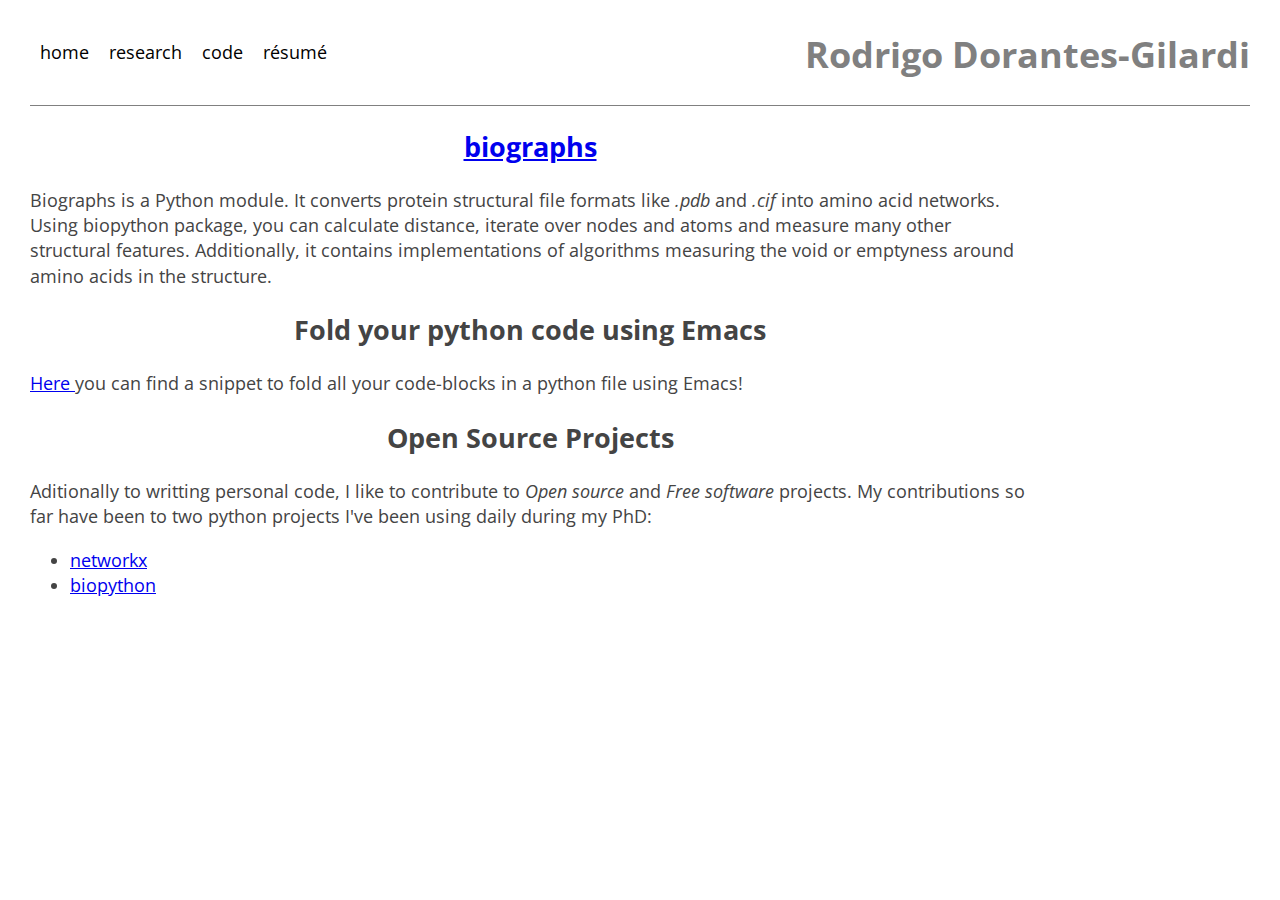
==== code.html @ cfbff426 "Adding a code snippet "python-fold"" ====
<!DOCTYPE html>

<html lang='eng'>
	<head>
		<link rel="stylesheet" type='text/css' href='assets/style.css'>
		<title>Rodrigo Dorantes-Gilardi's - Papers</title>
		<link href="https://fonts.googleapis.com/css?family=Open+Sans"
		type='text/css' rel="stylesheet">
	</head>

	<body>

<div class=top>
			<ul class="nav">
				<a href="index.html"><li>home</li></a>
				<a href="research.html"><li>research</li></a>
				<a href="code.html"><li>code</li></a>
				<a href="assets/cv.pdf"><li>résumé</li></a>
			</ul>
			<div class=break></div>
			
<h1 class="header">Rodrigo Dorantes-Gilardi</h1>
<div class='green bar'></div>
<div class='blue bar'></div>

			<div class=break></div>
		</div>

		<div id='code'>
			<h2> <a href="https://github.com/rodogi/biographs">biographs</a>
		 </h2>
			Biographs is a Python module. It converts
			protein structural file formats like <em> .pdb </em>
			and <em> .cif </em> into amino acid
			networks. Using biopython package, you can
			calculate distance, iterate over nodes and
			atoms and measure many other structural
			features.

			Additionally, it contains implementations of
			algorithms measuring the void or emptyness
			around amino acids in the structure. 
		<h2>Fold your python code using Emacs</h2>
		<a href="file:code-blog/python-fold.html"> Here </a>
		you can find a snippet to fold all your code-blocks in
		a python file using Emacs!

		<h2> Open Source Projects </h2>
		Aditionally to writting personal code, I like to
		contribute to <em> Open source </em> and <em> Free
		software </em> projects. My contributions so far
		have been to two python projects I've been using daily
		during my PhD:
		<ul>
		  <li> <a href="https://networkx.github.io/">networkx</a></li>
		  <li> <a href="http://biopython.org/">biopython</a> </li>
		</ul>
		</div>
		  
		
	</body>
</html>
---- assets/style.css ----
body {font-family: 'Open Sans', sans-serif;
	font-size: 18px;
	margin: 30px;
	line-height: 1.4;
	color:#444;
	padding:0;
}

.top{
	border-bottom: 1px solid gray;
}

.top h1{
	color: gray;
}

#code {
	word-wrap: break-word;
	width: 1000px;
}

h1.header {
	text-align: right;
}

ul.nav {
	list-style-type:none;
	padding:0;
}

ul.nav li:hover{
	background: yellow;
}

ul.nav li{
	float: left;
	margin: 10px;
	color: black;
}

#marginp {
	margin: 0cm;
}

#cleft {
	float: left;
	width: 300px;
}

#cright {
	float: right;
	width: 700px;
	height: 260px;
}

#ccenter{
	width: 830px;
	height: 500px;
	margin: 0px auto 0px auto;
}

h2{
	text-align: center
}

#about-me {
	width: 1000px;
}
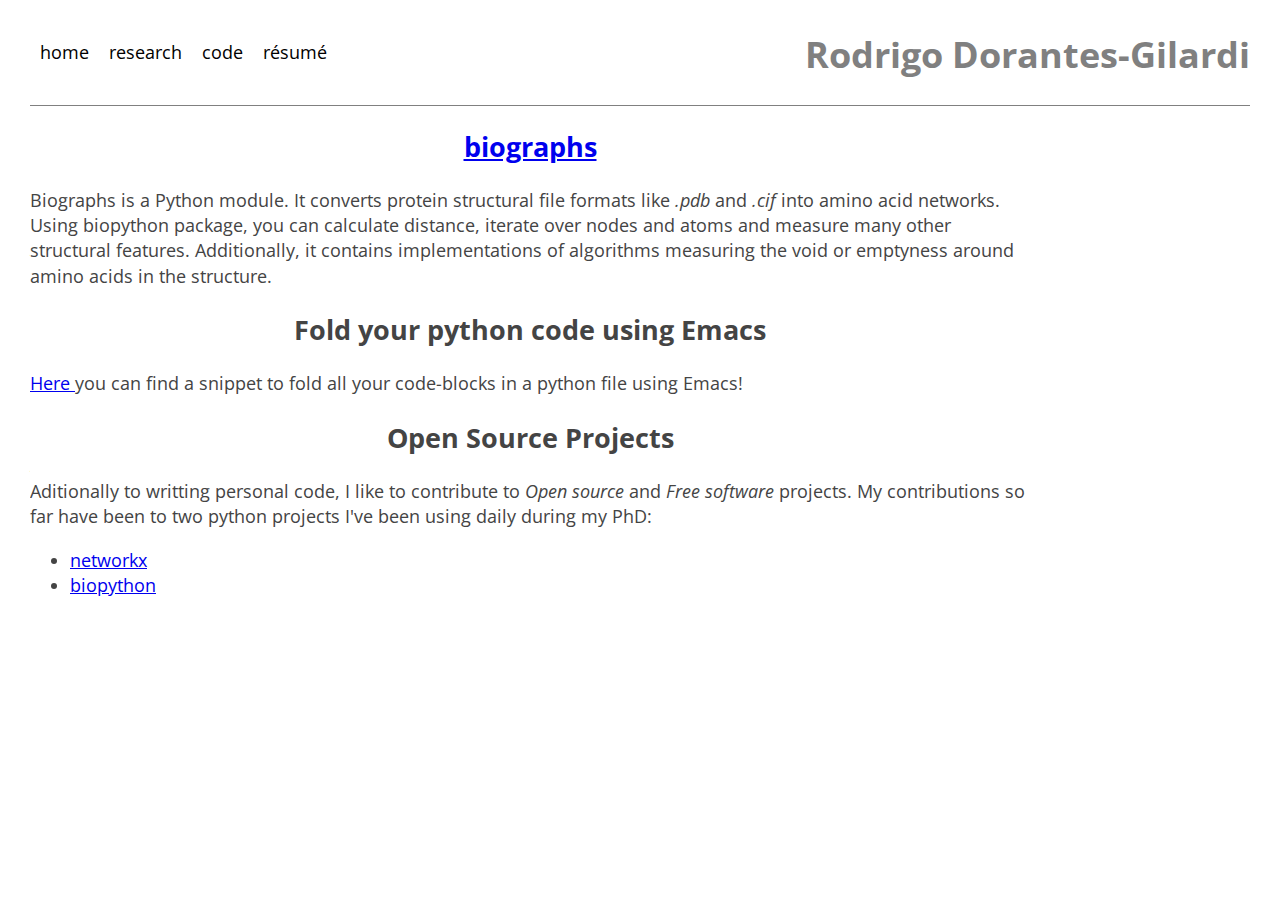
==== commit 225f0021: "Adding a snippet 'python-fold' fixed link" ====
--- a/code.html
+++ b/code.html
@@ -41,7 +41,7 @@
 			algorithms measuring the void or emptyness
 			around amino acids in the structure. 
 		<h2>Fold your python code using Emacs</h2>
-		<a href="file:code-blog/python-fold.html"> Here </a>
+		<a href="/Users/rdora/rodogi.github.io/code-blog/python-fold.html"> Here </a>
 		you can find a snippet to fold all your code-blocks in
 		a python file using Emacs!
 
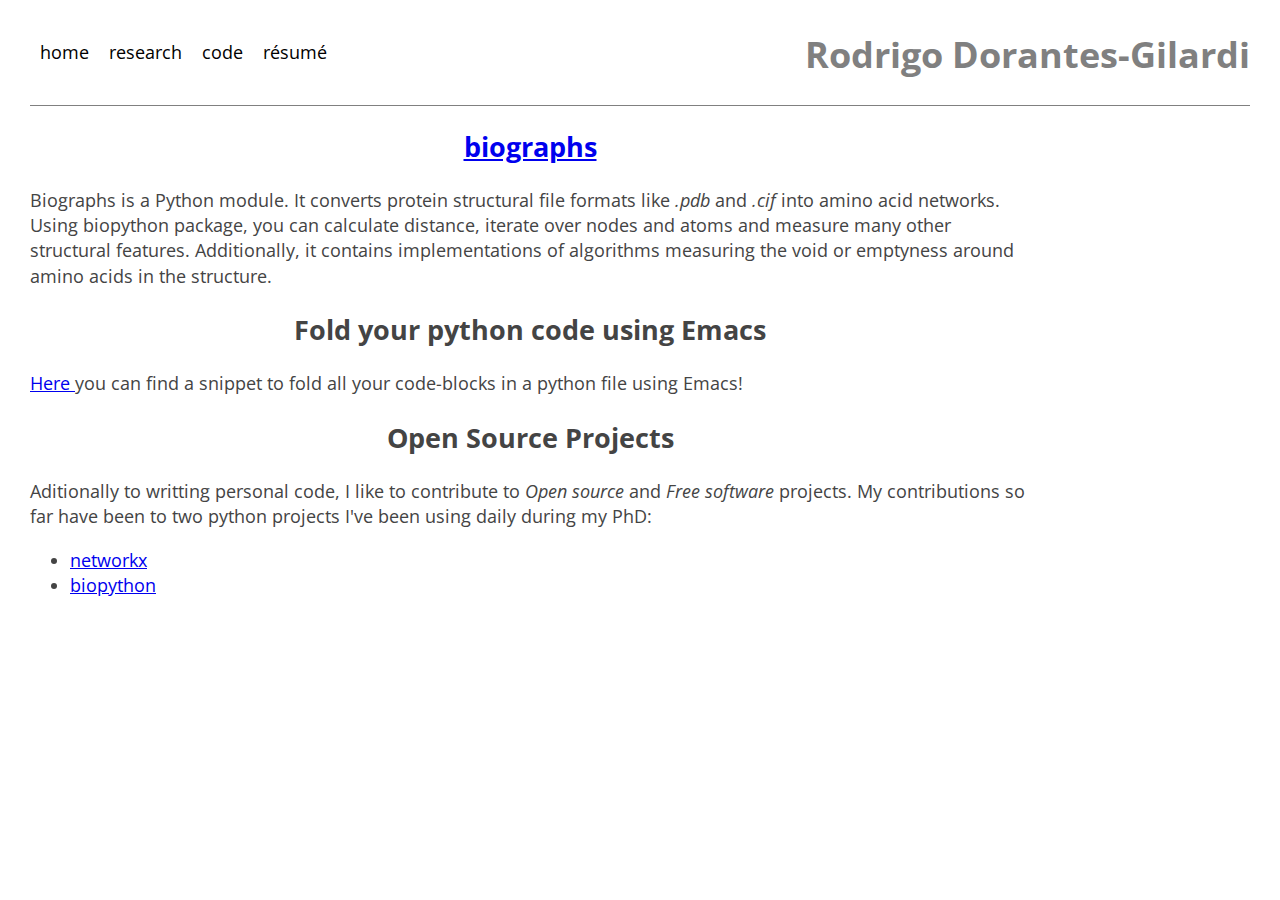
==== commit 46393a64: "Adding a snippet 'python-fold' fixed link" ====
--- a/code.html
+++ b/code.html
@@ -41,7 +41,7 @@
 			algorithms measuring the void or emptyness
 			around amino acids in the structure. 
 		<h2>Fold your python code using Emacs</h2>
-		<a href="/Users/rdora/rodogi.github.io/code-blog/python-fold.html"> Here </a>
+		<a href="code-blog/python-fold.html"> Here </a>
 		you can find a snippet to fold all your code-blocks in
 		a python file using Emacs!
 
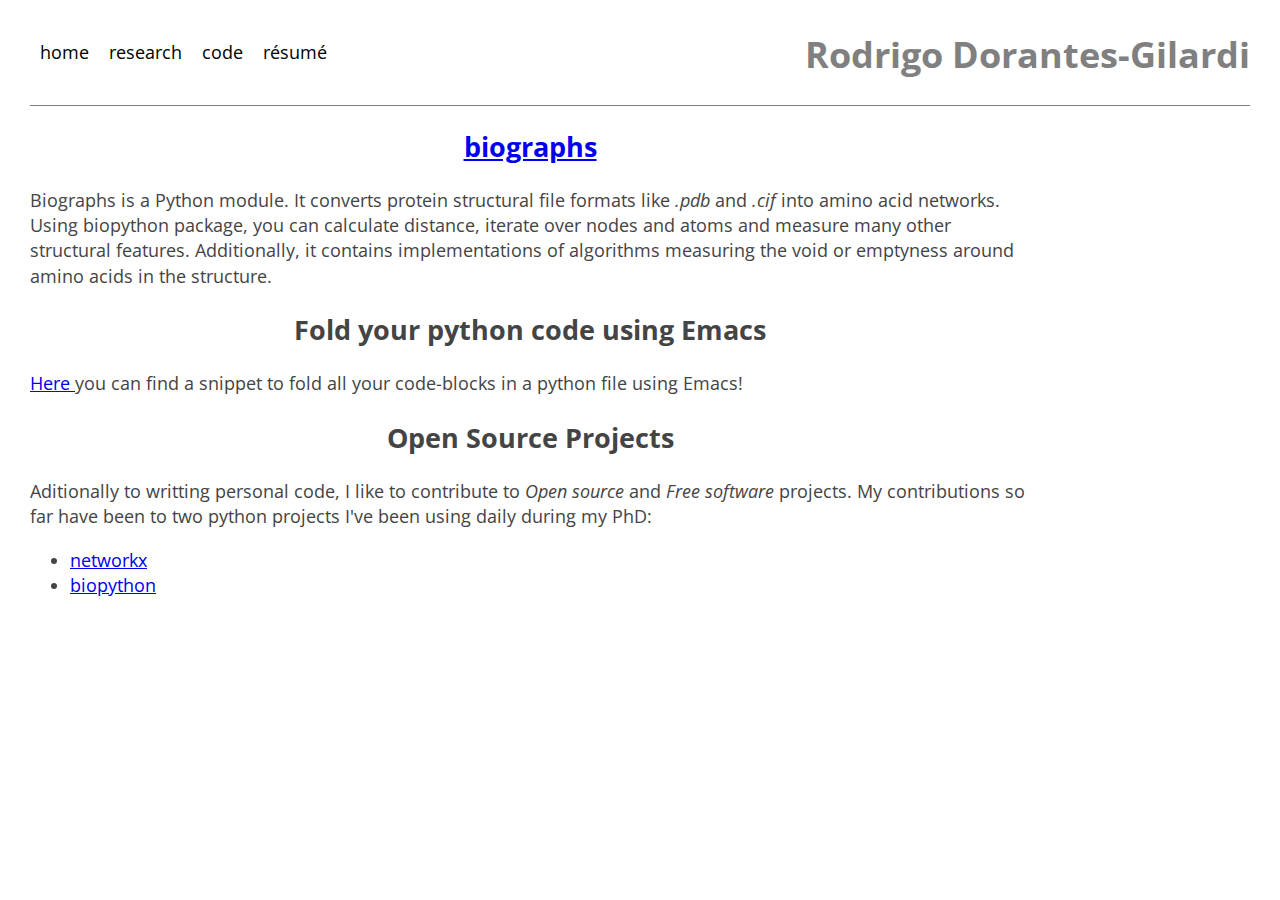
==== commit e55c3b88: "Merge branch 'master' of https://github.com/rodogi/rodogi.github.io" ====
--- a/code.html
+++ b/code.html
@@ -41,7 +41,7 @@
 			algorithms measuring the void or emptyness
 			around amino acids in the structure. 
 		<h2>Fold your python code using Emacs</h2>
-		<a href="code-blog/python-fold.html"> Here </a>
+		<a href="/Users/rdora/rodogi.github.io/code-blog/python-fold.html"> Here </a>
 		you can find a snippet to fold all your code-blocks in
 		a python file using Emacs!
 
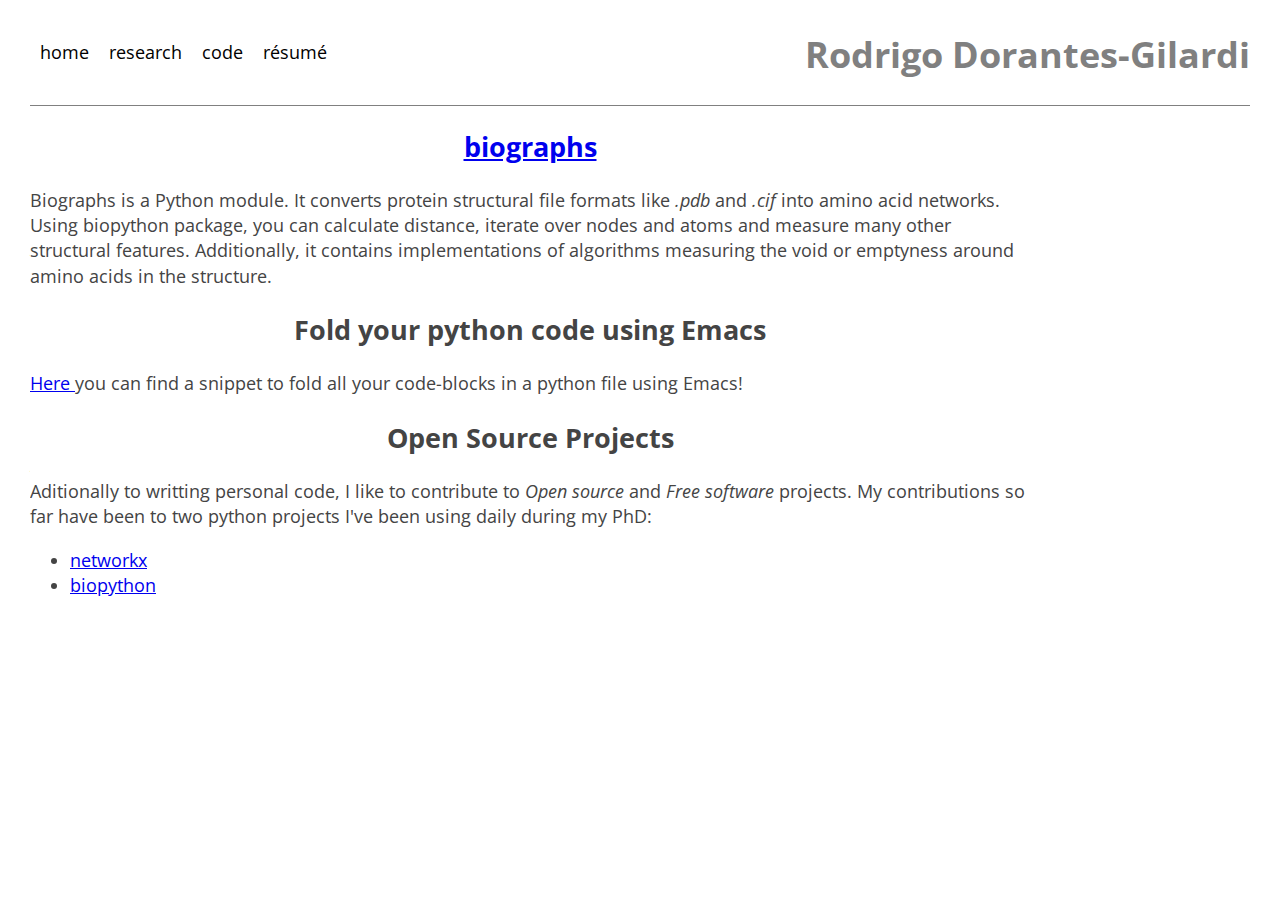
==== commit ae0e483f: "Fix link" ====
--- a/code.html
+++ b/code.html
@@ -41,7 +41,7 @@
 			algorithms measuring the void or emptyness
 			around amino acids in the structure. 
 		<h2>Fold your python code using Emacs</h2>
-		<a href="/Users/rdora/rodogi.github.io/code-blog/python-fold.html"> Here </a>
+		<a href="code-blog/python-fold.html"> Here </a>
 		you can find a snippet to fold all your code-blocks in
 		a python file using Emacs!
 
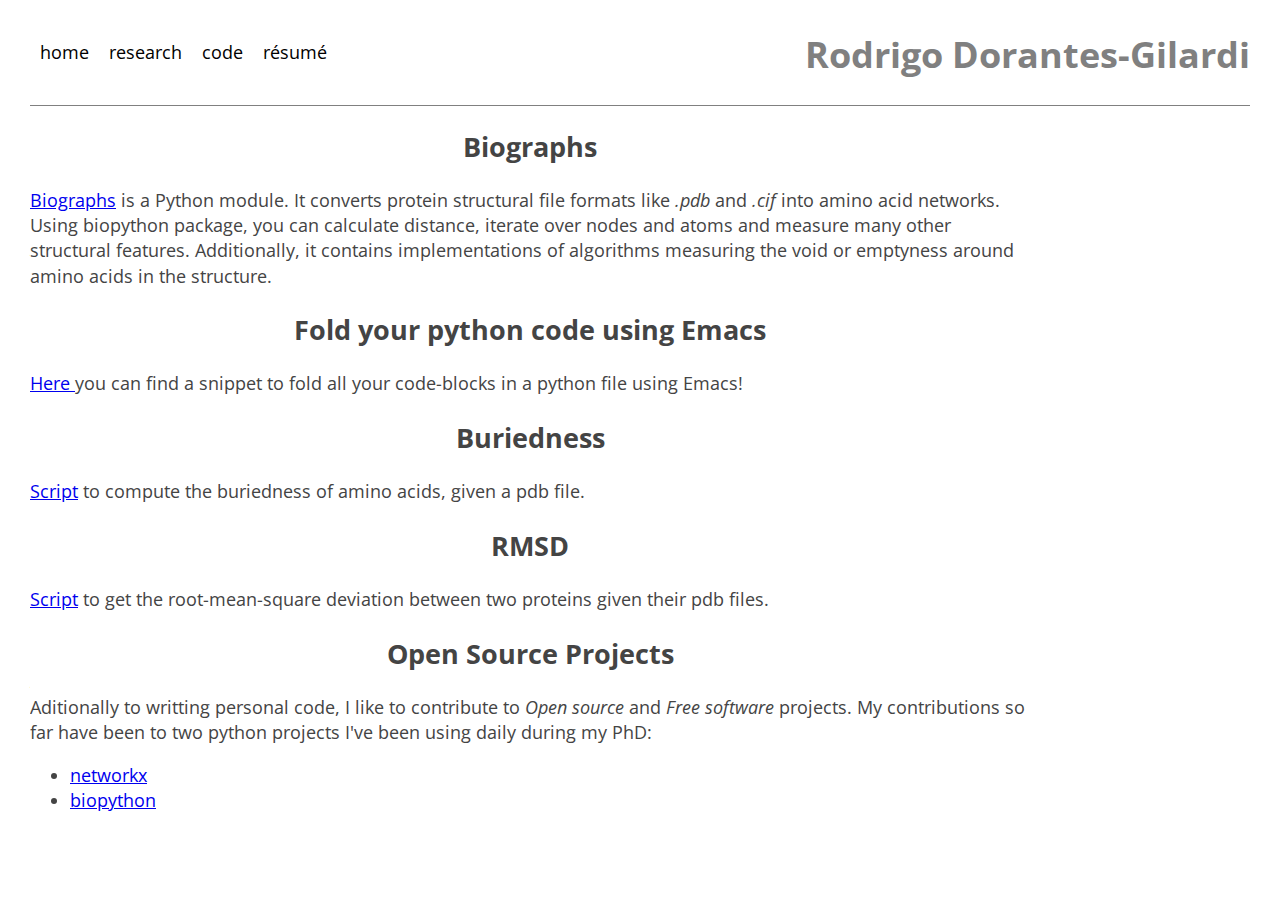
==== commit 1ba2b9d5: "add buriedness and rmsd scripts" ====
--- a/code.html
+++ b/code.html
@@ -27,9 +27,8 @@
 		</div>
 
 		<div id='code'>
-			<h2> <a href="https://github.com/rodogi/biographs">biographs</a>
-		 </h2>
-			Biographs is a Python module. It converts
+			<h2> Biographs </h2>
+			<a href="https://github.com/rodogi/biographs">Biographs</a> is a Python module. It converts
 			protein structural file formats like <em> .pdb </em>
 			and <em> .cif </em> into amino acid
 			networks. Using biopython package, you can
@@ -44,6 +43,15 @@
 		<a href="code-blog/python-fold.html"> Here </a>
 		you can find a snippet to fold all your code-blocks in
 		a python file using Emacs!
+
+		<h2>Buriedness</h2>
+		<a href="https://github.com/rodogi/buriedness">Script</a>
+		to compute the buriedness of amino acids, given a pdb file.
+
+		<h2>RMSD</h2>
+		<a href="https://github.com/rodogi/rmsd">Script</a> to
+		get the root-mean-square deviation between two
+		proteins given their pdb files.
 
 		<h2> Open Source Projects </h2>
 		Aditionally to writting personal code, I like to
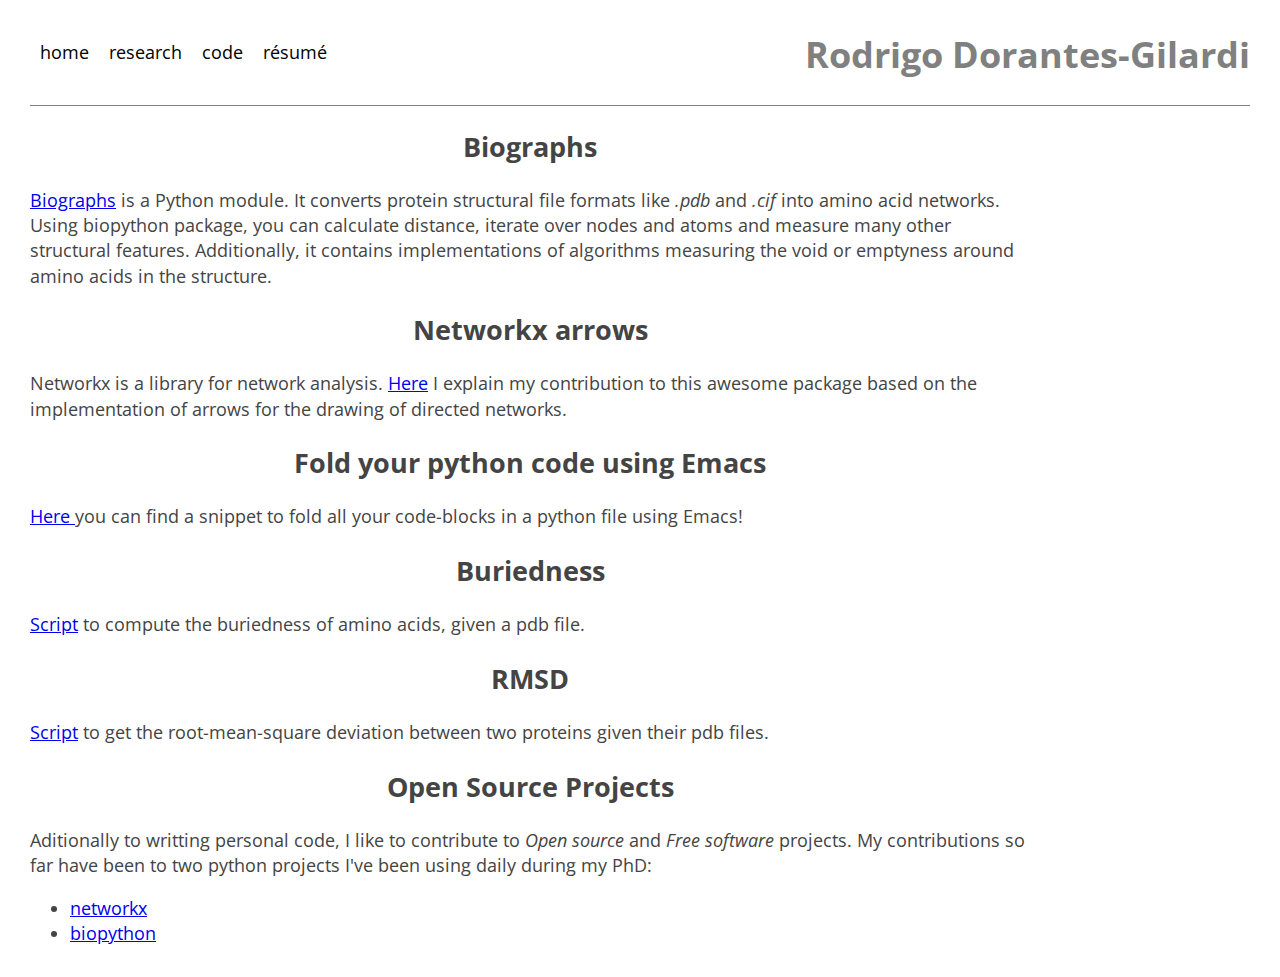
==== commit 1deef603: "Arrows in code" ====
--- a/code.html
+++ b/code.html
@@ -39,6 +39,14 @@
 			Additionally, it contains implementations of
 			algorithms measuring the void or emptyness
 			around amino acids in the structure. 
+
+		<h2>Networkx arrows</h2>
+		Networkx is a library for network
+		analysis. <a href="code-blog/python-arrows.html">Here</a>
+		I explain my contribution to this awesome package
+		based on the implementation of arrows for the drawing
+		of directed networks.
+
 		<h2>Fold your python code using Emacs</h2>
 		<a href="code-blog/python-fold.html"> Here </a>
 		you can find a snippet to fold all your code-blocks in
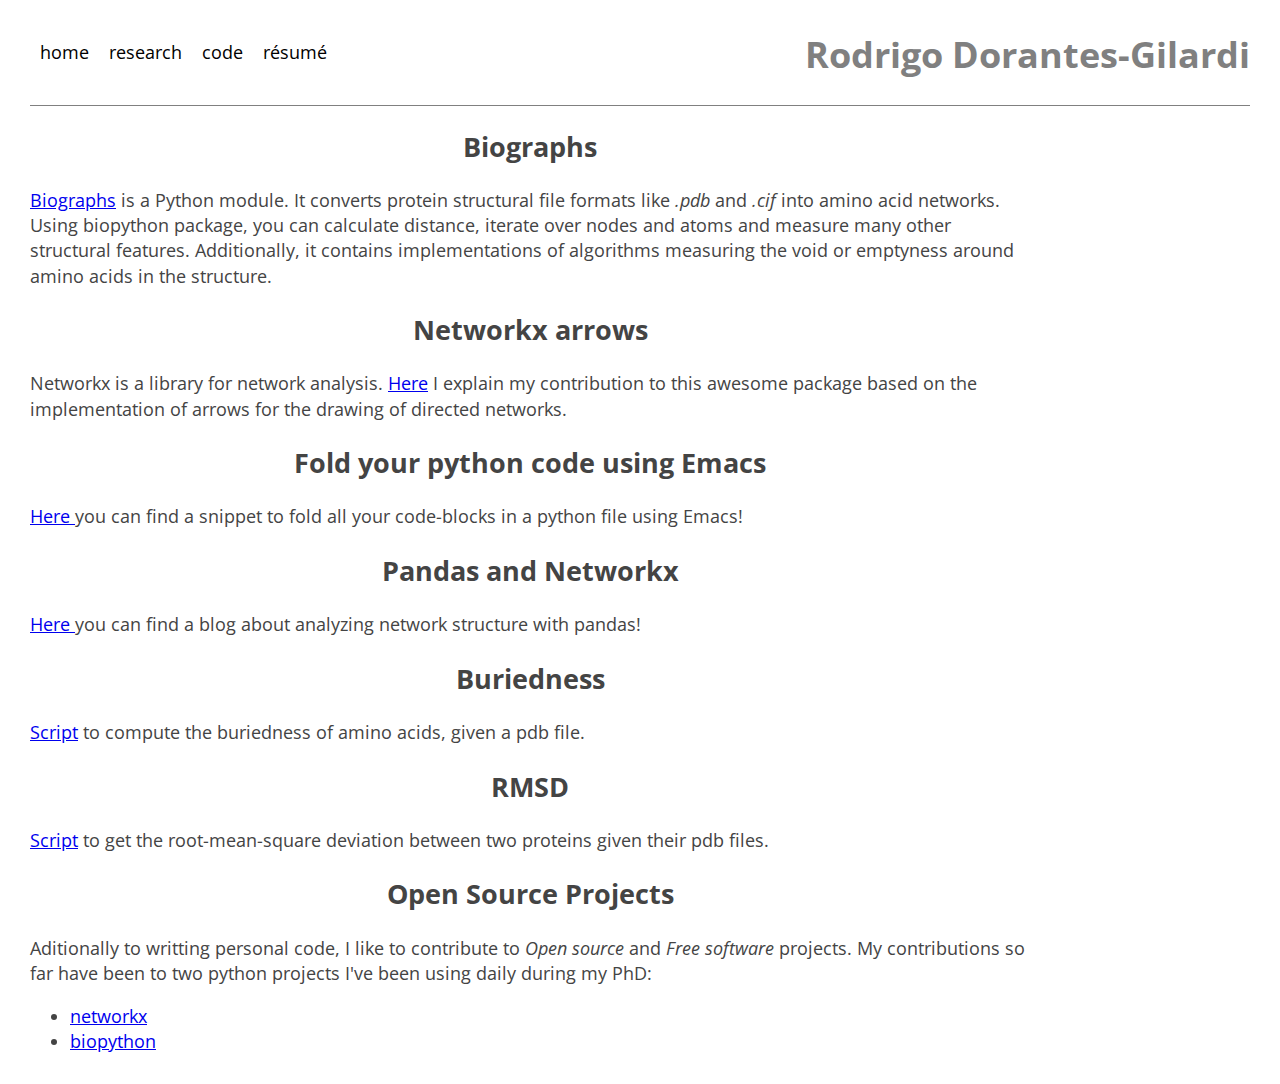
==== commit c36a813b: "Add new blog post" ====
--- a/code.html
+++ b/code.html
@@ -52,6 +52,11 @@
 		you can find a snippet to fold all your code-blocks in
 		a python file using Emacs!
 
+		<h2>Pandas and Networkx</h2>
+		<a href="code-blog/pandas_network.html"> Here </a>
+		you can find a blog about analyzing network structure with pandas!
+
+
 		<h2>Buriedness</h2>
 		<a href="https://github.com/rodogi/buriedness">Script</a>
 		to compute the buriedness of amino acids, given a pdb file.
